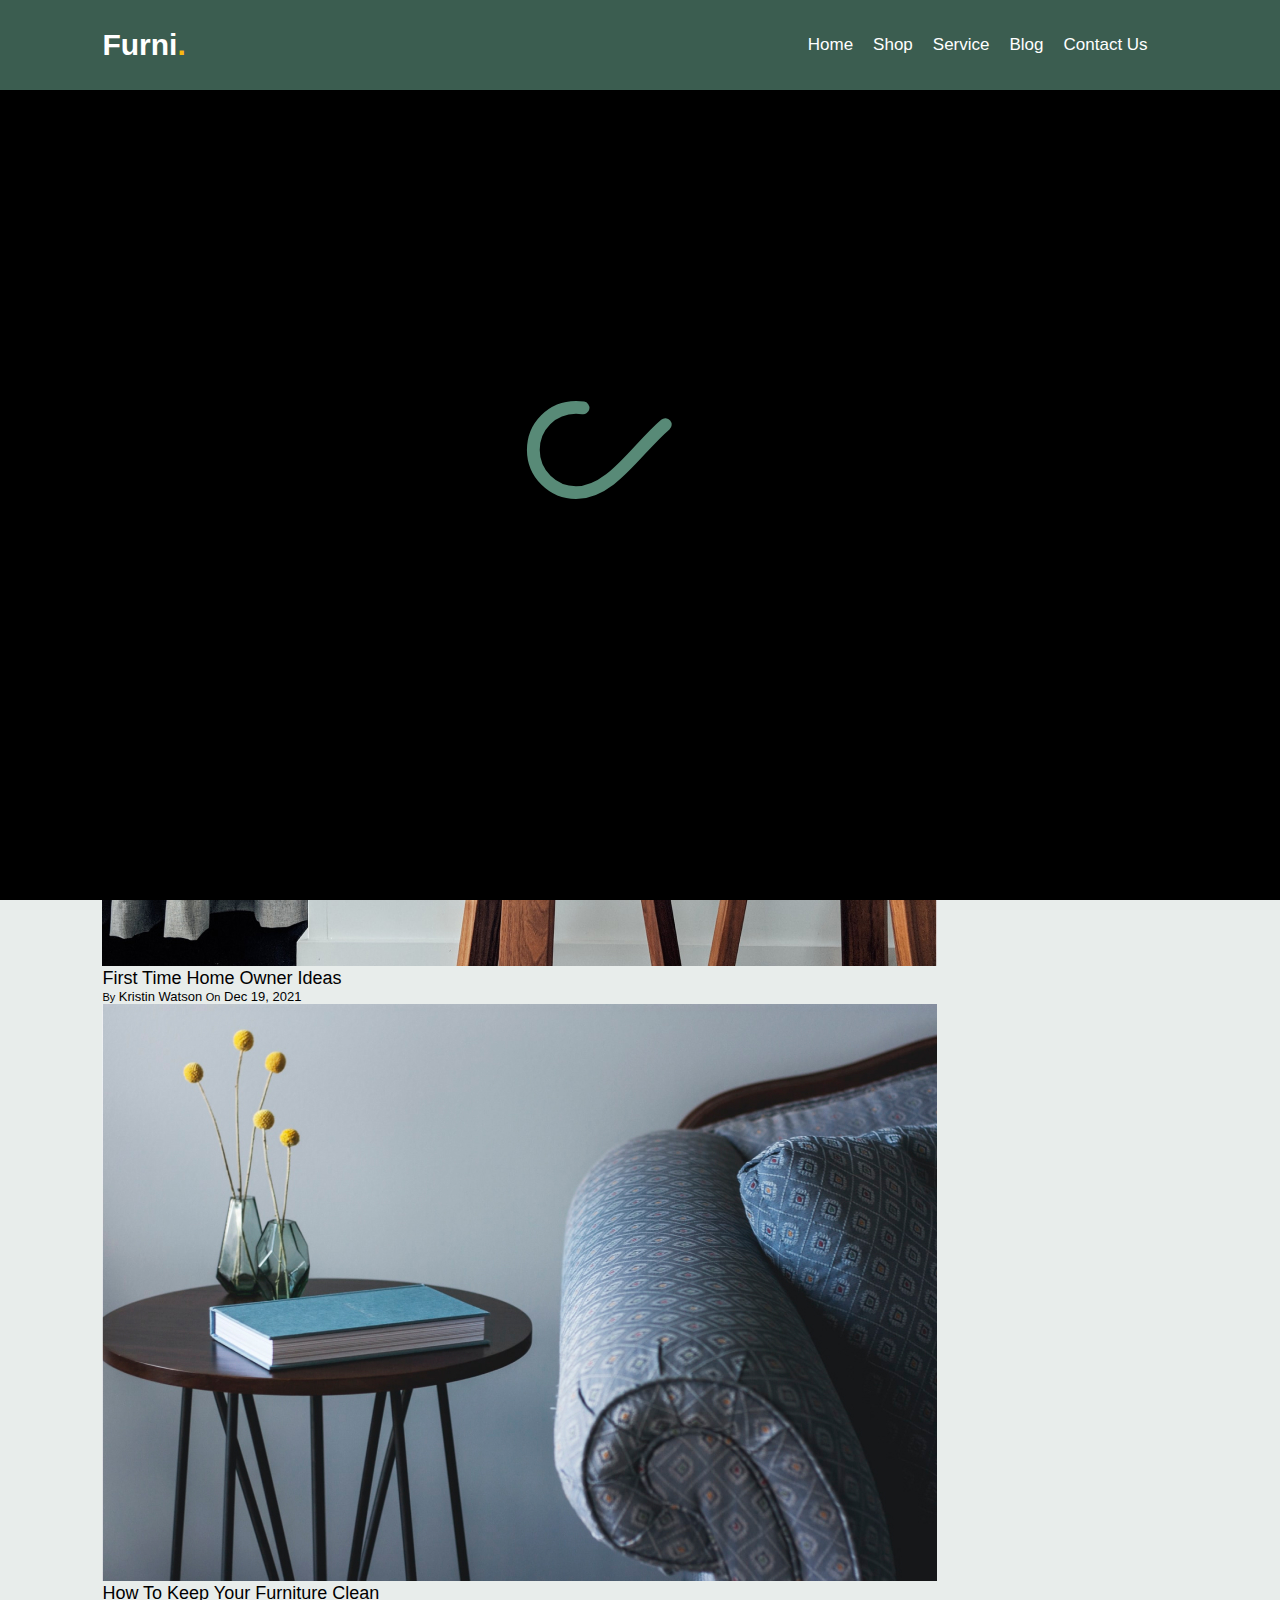
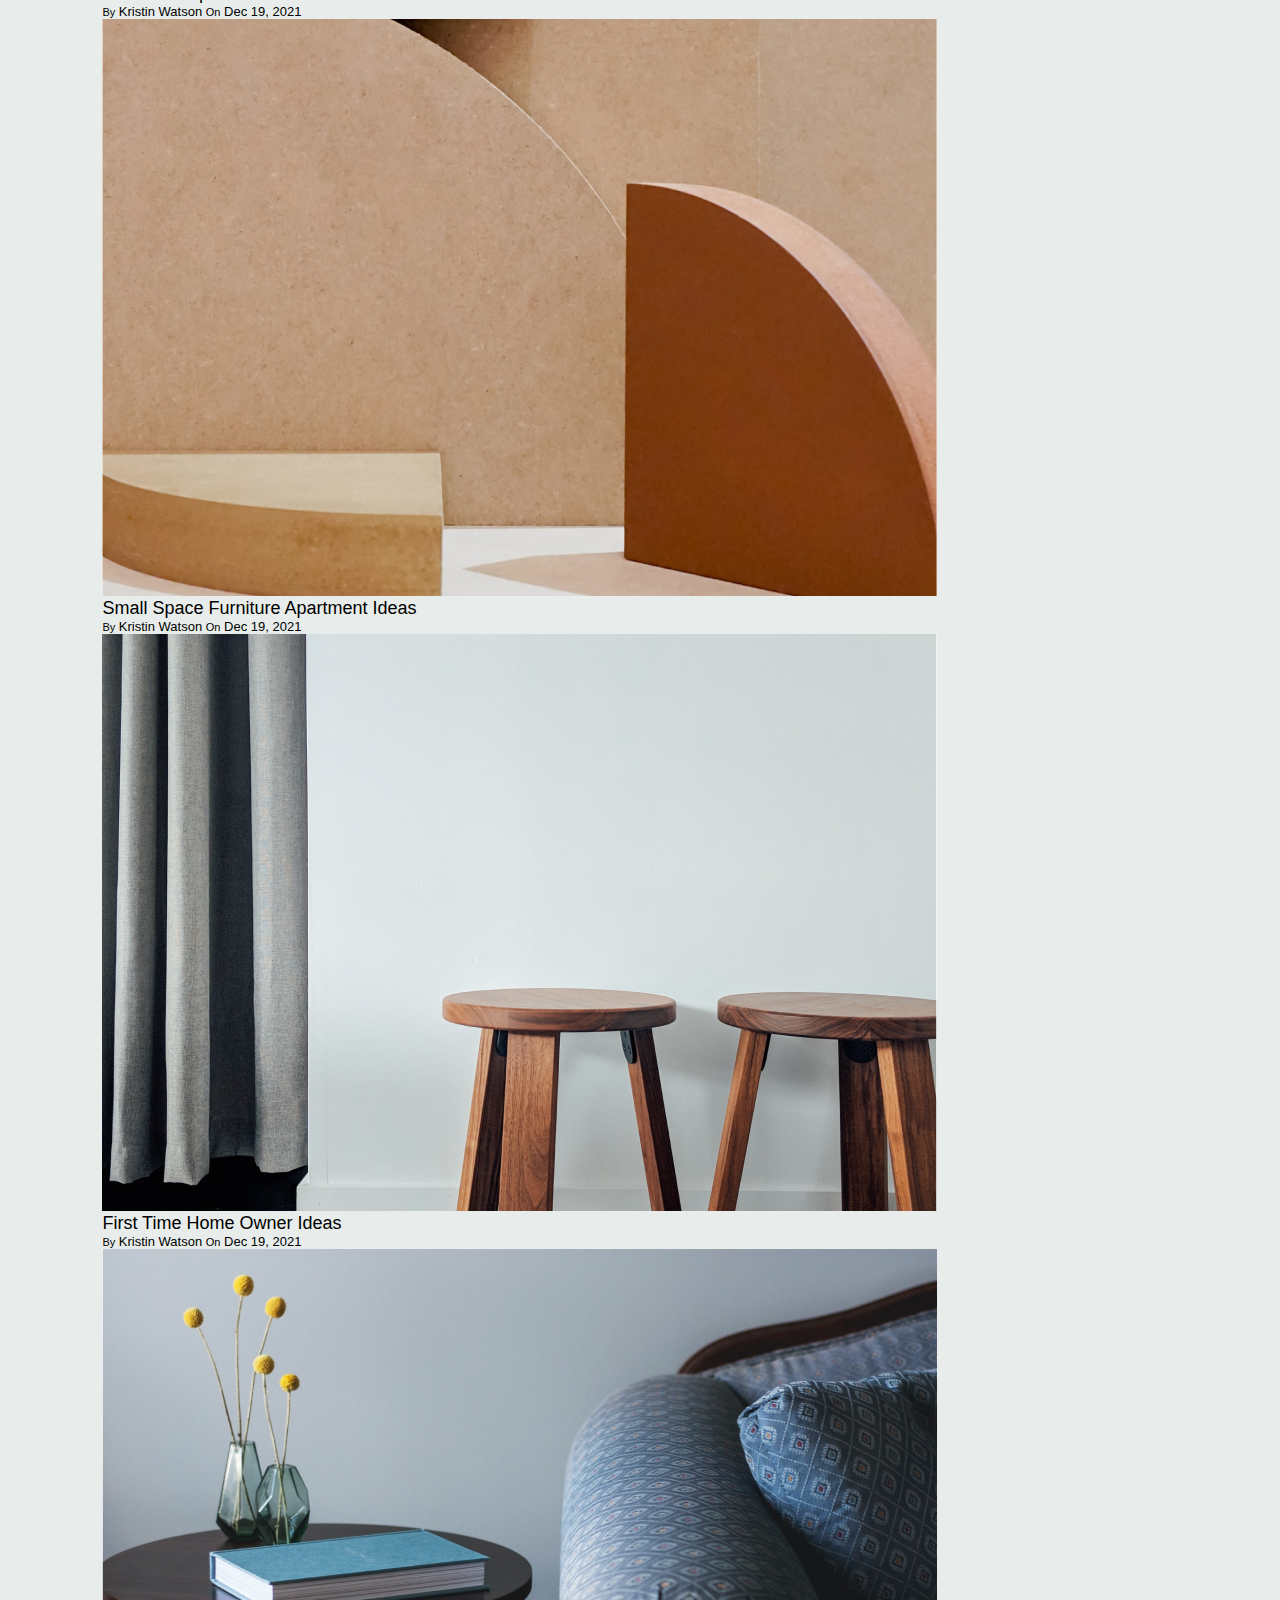
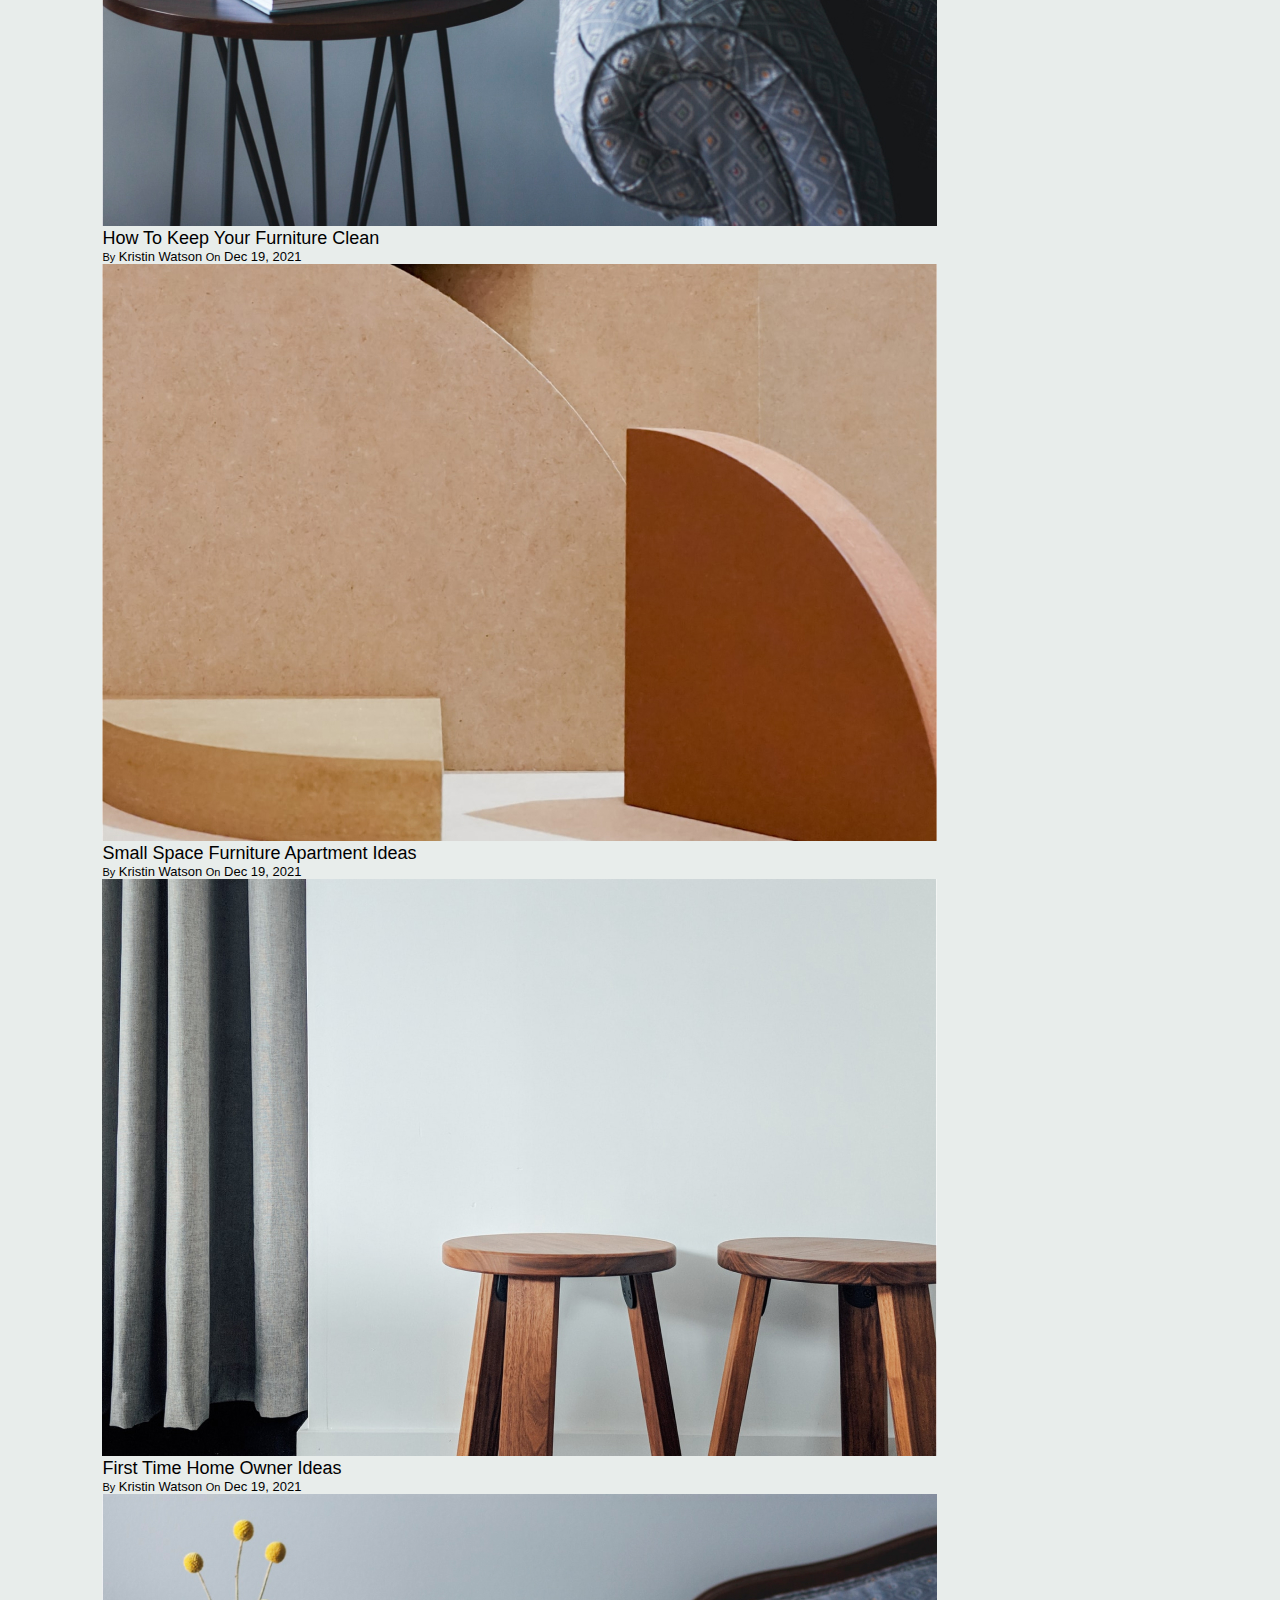
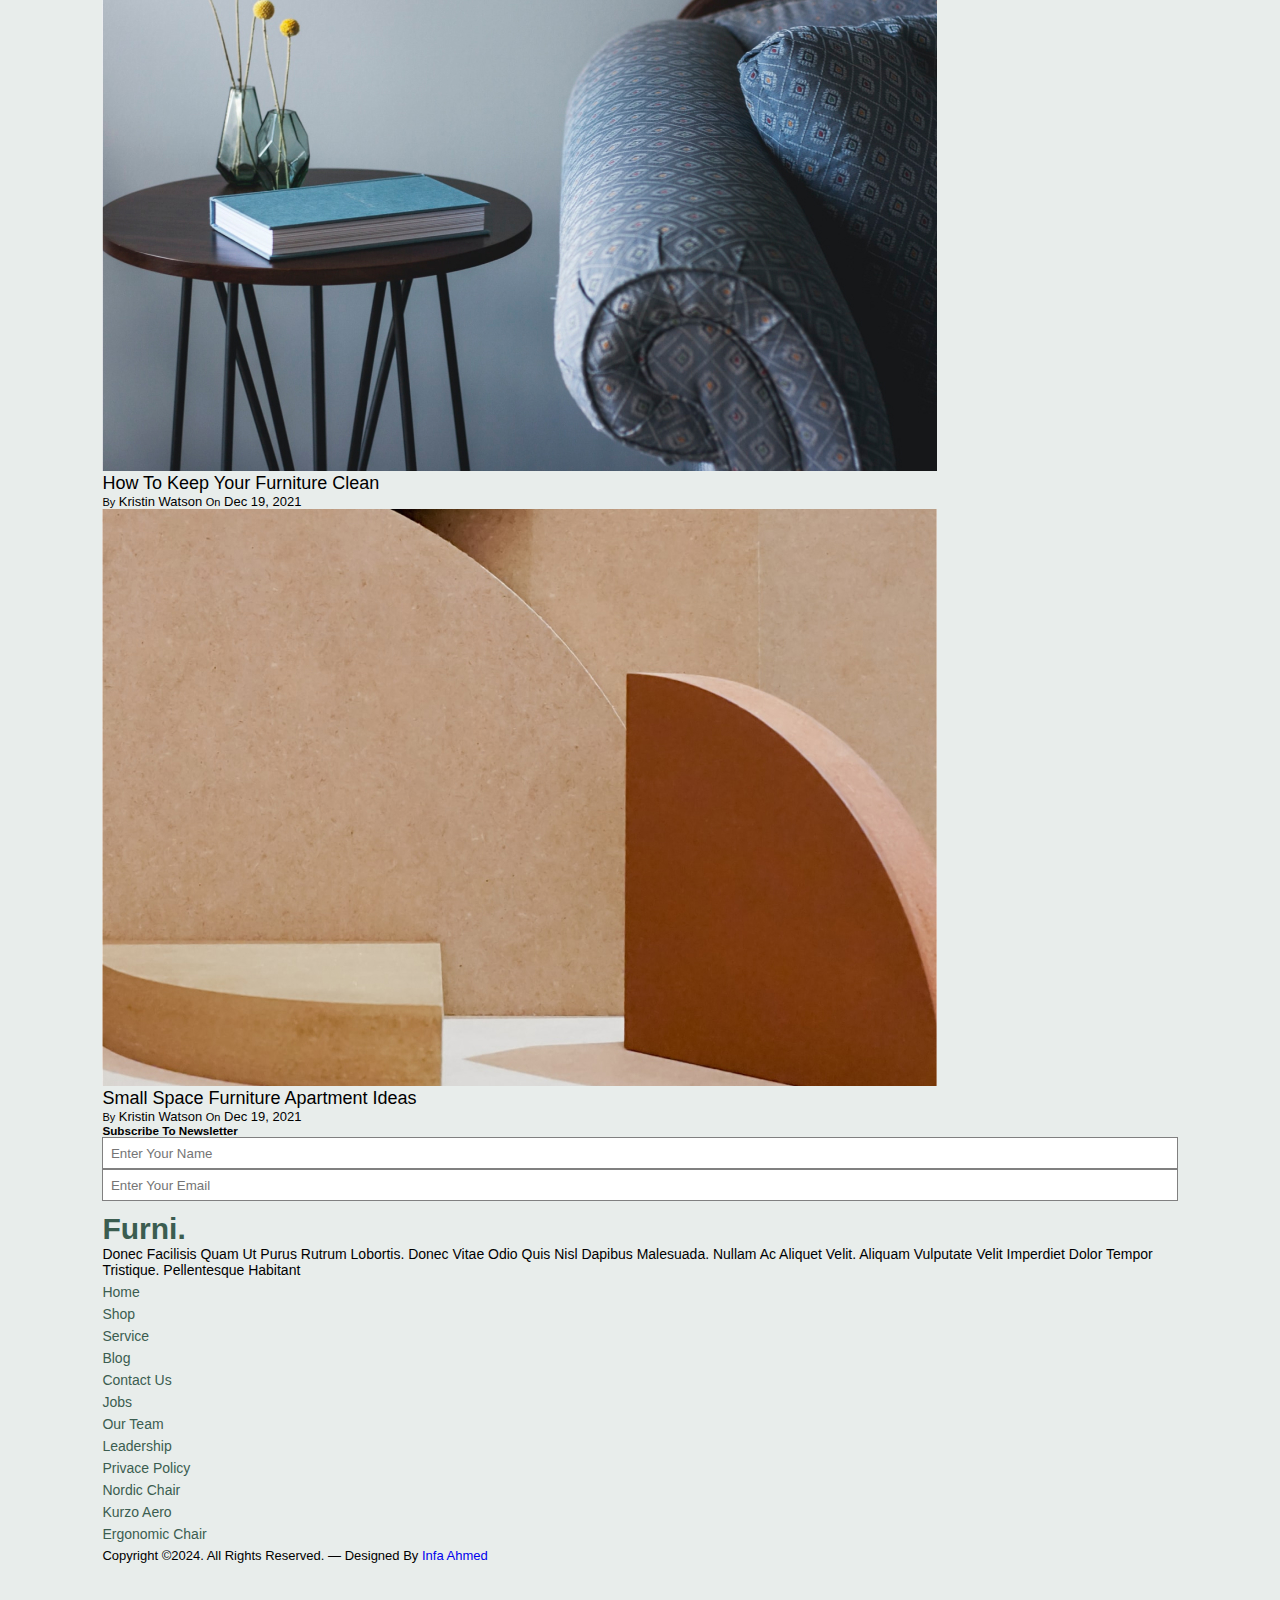
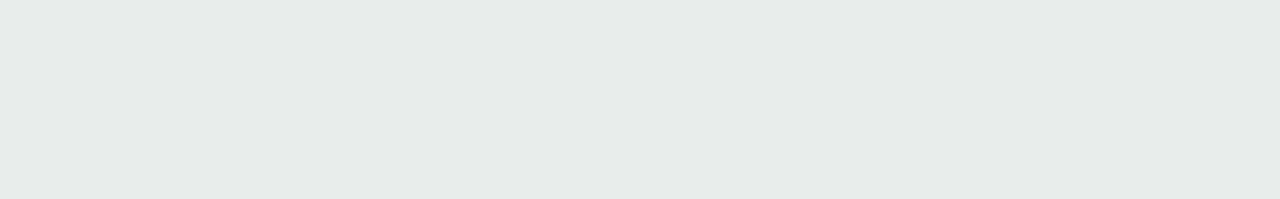
==== blog.html @ 38bd5a32 "basic_e-commerace_website" ====
<!DOCTYPE html>
<html lang="en">
    <head>
        <meta charset="UTF-8">
        <meta name="viewport" content="width=device-width, initial-scale=1.0">
        <title>Furniture World</title>
        <!-- favicon link -->
        <link rel="shortcut icon" href="img/favicon.png" type="image/x-icon">
        <!-- bootstrap css cdn   -->
        <link href="https://cdn.jsdelivr.net/npm/bootstrap@5.3.2/dist/css/bootstrap.min.css" rel="stylesheet" integrity="sha384-T3c6CoIi6uLrA9TneNEoa7RxnatzjcDSCmG1MXxSR1GAsXEV/Dwwykc2MPK8M2HN" crossorigin="anonymous">
        <!-- font-awesome cdn link -->
        <link rel="stylesheet" href="https://cdnjs.cloudflare.com/ajax/libs/font-awesome/6.5.1/css/all.min.css" integrity="sha512-DTOQO9RWCH3ppGqcWaEA1BIZOC6xxalwEsw9c2QQeAIftl+Vegovlnee1c9QX4TctnWMn13TZye+giMm8e2LwA==" crossorigin="anonymous" referrerpolicy="no-referrer" />
        <!-- swiper js css cdn link -->
        <link rel="stylesheet" href="https://cdn.jsdelivr.net/npm/swiper@11/swiper-bundle.min.css"/>
        <!-- custom css link -->
        <link rel="stylesheet" href="css/style.css">
    </head>
<body style="background-color: #e8edeb;">

        <!-- ######################## PRELOADER ######################### -->
        <div id="preloader"></div>
        <!-- ######################## PRELOADER ######################### -->

    <!-- ################################ HEADER_STARTS ################################## -->
    <header style="z-index: 9999;">
        <!-- logo -->
        <a href="#" class="logo">furni<span>.</span></a>

        <!-- nav list -->
        <nav class="navbar">
            <ul>
                <li><a href="index.html">home</a></li>
                <li><a href="shop.html">shop</a></li>
                <li><a href="service.html">service</a></li>
                <li><a href="blog.html">blog</a></li>
                <li class="me-md-5"><a href="contact.html">contact us</a></li>
                <li class="ms-md-5">
                    <a href="#login.html" class="me-4"><i class="fa-solid fa-user"></i></a>
                    <a href="#cart.html"><i class="fa-solid fa-cart-shopping"></i></a>
                </li>
            </ul>
        </nav>

        <!-- menu-icon -->
        <i class="fa-solid fa-bars menu"></i>
    </header>
    <!-- ################################## HEADER_ENDS ################################ -->
    
    <!-- ##################################### TITLE ################################### -->
    <section class="title">
        <h1 style="font-size: 4rem;" class="fw-bold text-light mt-5">blog</h1>
    </section>
    <!-- ##################################### TITLE ################################### -->

    <section id="page7">
        <div class="d-flex justify-content-between mt-5 mb-4 pt-5">
            <h1 style="font-size: 2.5rem;" class="fw-bold text-capitalize mt-5 pt-5">recent blog</h1>
            <!-- <a href="#" class="text-decoration-underline text-black pt-5 mt-5" style="font-size: 1.3rem;">view all post</a> -->
        </div>

        <div class="row mt-5 mb-5">
            <div class="col-sm-4 mt-5" type="button">
                <img src="img/post-1.jpg" alt="image not found" class="img-fluid rounded-4" >
                <p style="font-size: 1.8rem;" class="mt-4">First Time Home Owner Ideas</p>
                <p style="font-size: 1.3rem;"><span class="text-muted" style="font-size: 1.1rem;">by</span> Kristin Watson <span class="text-muted" style="font-size: 1.1rem;">on</span> Dec 19, 2021</p>
            </div>

            <div class="col-sm-4 mt-5" type="button">
                <img src="img/post-2.jpg" alt="image not found" class="img-fluid rounded-4" >
                <p style="font-size: 1.8rem;" class="mt-4">How To Keep Your Furniture Clean</p>
                <p style="font-size: 1.3rem;"><span class="text-muted" style="font-size: 1.1rem;">by</span> Kristin Watson <span class="text-muted" style="font-size: 1.1rem;">on</span> Dec 19, 2021</p>
            </div>

            <div class="col-sm-4 mt-5" type="button">
                <img src="img/post-3.jpg" alt="image not found" class="img-fluid rounded-4" >
                <p style="font-size: 1.8rem;" class="mt-4">Small Space Furniture Apartment Ideas</p>
                <p style="font-size: 1.3rem;"><span class="text-muted" style="font-size: 1.1rem;">by</span> Kristin Watson <span class="text-muted" style="font-size: 1.1rem;">on</span> Dec 19, 2021</p>
            </div>
            <div class="col-sm-4 mt-5" type="button">
                <img src="img/post-1.jpg" alt="image not found" class="img-fluid rounded-4" >
                <p style="font-size: 1.8rem;" class="mt-4">First Time Home Owner Ideas</p>
                <p style="font-size: 1.3rem;"><span class="text-muted" style="font-size: 1.1rem;">by</span> Kristin Watson <span class="text-muted" style="font-size: 1.1rem;">on</span> Dec 19, 2021</p>
            </div>

            <div class="col-sm-4 mt-5" type="button">
                <img src="img/post-2.jpg" alt="image not found" class="img-fluid rounded-4" >
                <p style="font-size: 1.8rem;" class="mt-4">How To Keep Your Furniture Clean</p>
                <p style="font-size: 1.3rem;"><span class="text-muted" style="font-size: 1.1rem;">by</span> Kristin Watson <span class="text-muted" style="font-size: 1.1rem;">on</span> Dec 19, 2021</p>
            </div>

            <div class="col-sm-4 mt-5" type="button">
                <img src="img/post-3.jpg" alt="image not found" class="img-fluid rounded-4" >
                <p style="font-size: 1.8rem;" class="mt-4">Small Space Furniture Apartment Ideas</p>
                <p style="font-size: 1.3rem;"><span class="text-muted" style="font-size: 1.1rem;">by</span> Kristin Watson <span class="text-muted" style="font-size: 1.1rem;">on</span> Dec 19, 2021</p>
            </div>

            <div class="col-sm-4 mt-5" type="button">
                <img src="img/post-1.jpg" alt="image not found" class="img-fluid rounded-4" >
                <p style="font-size: 1.8rem;" class="mt-4">First Time Home Owner Ideas</p>
                <p style="font-size: 1.3rem;"><span class="text-muted" style="font-size: 1.1rem;">by</span> Kristin Watson <span class="text-muted" style="font-size: 1.1rem;">on</span> Dec 19, 2021</p>
            </div>

            <div class="col-sm-4 mt-5" type="button">
                <img src="img/post-2.jpg" alt="image not found" class="img-fluid rounded-4" >
                <p style="font-size: 1.8rem;" class="mt-4">How To Keep Your Furniture Clean</p>
                <p style="font-size: 1.3rem;"><span class="text-muted" style="font-size: 1.1rem;">by</span> Kristin Watson <span class="text-muted" style="font-size: 1.1rem;">on</span> Dec 19, 2021</p>
            </div>

            <div class="col-sm-4 mt-5" type="button">
                <img src="img/post-3.jpg" alt="image not found" class="img-fluid rounded-4" >
                <p style="font-size: 1.8rem;" class="mt-4">Small Space Furniture Apartment Ideas</p>
                <p style="font-size: 1.3rem;"><span class="text-muted" style="font-size: 1.1rem;">by</span> Kristin Watson <span class="text-muted" style="font-size: 1.1rem;">on</span> Dec 19, 2021</p>
            </div>
        </div>
    </section>


    <!-- ####################################### FOOTER_STARTS ##################################### -->
    <footer class="bg-dark-subtle">
        <div class="footer-top mt-5 mb-5 pt-5">
            <div>
                <div class="d-flex">
                    <i class="fa-solid fa-envelope fs-3 text-muted" style="margin-top: .1rem;"></i>
                    <span class="ms-2 text-muted"><h3>Subscribe to Newsletter</h3></span>
                </div>

                <div class="inputs mt-2">
                    <div class="row">
                        <div class="col-sm-3">
                            <input type="text" placeholder="enter your name" style="border: 1px solid gray; width: 100%; padding: .75rem;" class="rounded-3 mt-3">
                        </div>
                        <div class="col-sm-3">
                            <input type="text" placeholder="enter your email" style="border: 1px solid gray; width: 100%; padding: .75rem;" class="rounded-3 mt-3">
                        </div>
                        <div class="col-sm-1">
                            <button class="btn btn-success py-2 px-4 mt-3">
                                <i class="fa-solid fa-paper-plane fs-3"></i>
                            </button>
                        </div>
                    </div>
                </div>
            </div>
        </div>

        <div class="footer-mid mt-5">
            <div class="row">
                <div class="col-md-4 mt-4">
                    <a href="index.html">
                        <h1 style="color: #3B5D50; font-size: 3rem;">furni.</h1>
                    </a>
                    <p class="text-muted" style="font-size: 1.4rem;">Donec facilisis quam ut purus rutrum lobortis. Donec vitae odio quis nisl dapibus malesuada. Nullam ac aliquet velit. Aliquam vulputate velit imperdiet dolor tempor tristique. Pellentesque habitant</p>
                </div>

                <div class="col-md-8 mt-5 pb-5">
                    <div class="row">
                        <div class="col-md-4 col-sm-4 col-6 mt-4">
                            <ul>
                                <li><a href="#">home</a></li>
                                <li><a href="#">shop</a></li>
                                <li><a href="#">service</a></li>
                                <li><a href="#">blog</a></li>
                                <li><a href="#">contact us</a></li>
                            </ul>
                        </div>
                        <div class="col-md-4 col-sm-4 col-6 mt-4">
                            <ul>
                                <li><a href="#">jobs</a></li>
                                <li><a href="#">our team</a></li>
                                <li><a href="#">leadership</a></li>
                                <li><a href="#">privace policy</a></li>
                            </ul>
                        </div>
                        <div class="col-md-4 col-sm-4 col-6 mt-4">
                            <ul>
                                <li><a href="#">nordic chair</a></li>
                                <li><a href="#">kurzo aero</a></li>
                                <li><a href="#">ergonomic chair</a></li>
                            </ul>
                        </div>
                    </div>
                </div>
                <hr>
            </div>
        </div>

        <div class="footer-bottom">
            <div class="row">
                <div class="col-12">
                    <p class="text-muted text-center mt-4" style="font-size: 1.3rem;">Copyright ©2024. All Rights Reserved. — Designed by <a href="#" class="fw-bold">Infa Ahmed</a></p>
                </div>
            </div>
        </div>
    </footer>
    <!-- ####################################### FOOTER_ENDS ##################################### -->



    <!-- bootstrap js cdn link -->
    <script src="https://cdn.jsdelivr.net/npm/bootstrap@5.3.2/dist/js/bootstrap.bundle.min.js" integrity="sha384-C6RzsynM9kWDrMNeT87bh95OGNyZPhcTNXj1NW7RuBCsyN/o0jlpcV8Qyq46cDfL" crossorigin="anonymous"></script>
    <!-- jquery js cdn link -->
    <script src="https://code.jquery.com/jquery-3.7.1.min.js" integrity="sha256-/JqT3SQfawRcv/BIHPThkBvs0OEvtFFmqPF/lYI/Cxo=" crossorigin="anonymous"></script>
    <!-- swiper js cdn link -->
    <script src="https://cdn.jsdelivr.net/npm/swiper@11/swiper-bundle.min.js"></script>
    <!-- custom js cdn link -->
    <script src="js/main.js"></script>
</body>
</html>
---- css/style.css ----
*{
    margin: 0;
    padding: 0;
    outline: none;
    border: none;
    box-sizing: border-box;
    text-decoration: none !important;
    text-transform: capitalize;
    font-family: Arial, Helvetica, sans-serif;
    transition: all 0.3s ease;
}

html{
    font-size: 62.5%;
}

/* ######################## PRELOADER ############################# */
#preloader{
    width: 100%;
    height: 100vh;
    position: fixed;
    z-index: 99;
    background-color: #000;
    background-image: url(../img/infinite-spinner\ \(1\).svg);
    background-repeat: no-repeat;
    background-position: center center;
    background-size: 20%;
}
/* ######################## PRELOADER ############################# */





/* ####################### HEADER_START ####################### */
header{
    width: 100%;
    height: 10vh;
    background-color: #3B5D50;
    padding: 0 8%;
    display: flex;
    justify-content: space-between;
    align-items: center;
    position: fixed;
    top: 0;
}

header .logo{
    font-size: 3rem !important;
    color: #fff;
    font-family: 'Gill Sans', 'Gill Sans MT', Calibri, 'Trebuchet MS', sans-serif;
    font-weight: 700;
}

header .logo span{
    color: #F8B810;
}

header .navbar ul{
    display: flex;
    justify-content: center;
    list-style: none;
    margin: 0;
    padding: 0;
}

header .navbar ul li{
    margin: 0 1rem;
}

header .navbar ul li a{
    font-size: 1.7rem;
    color: #fff;
}

header .navbar ul li a:hover{
    color: #F8B810;
}

header .menu{
    font-size: 2.5rem;
    color: #fff;
    display: none;
    cursor: pointer;
}

header .menu:hover{
    color: #F8B810;
}
/* ####################### HEADER_ENDS ####################### */



/* ###################### HOME STARTS #################### */
#home{
    width: 100%;
    min-height: 100vh;
    background-color: #3B5D50;
    padding: 0 8%;
}

#home h1{
    font-size: 4.5rem;
    font-weight: 700;
    color: #fff;
    margin-bottom: 2rem;
}

#home p{
    font-size: 1.3rem;
    /* width: 90%; */
    color: rgb(181, 181, 181);
}

#home .btn-explore{
    border: 1.2px solid gray !important;
    font-size: 1.3rem;
    color: #fff;
}

#home .btn-explore:hover{
    border: 1.2px solid #fff !important;
}

/* PAGE 2 STARTS */

#page2{
    padding: 0 8%;
    min-height: 100vh;
}

#page2 .hover{
    transition: all 0.3s ease;
}

#page2 .hover:hover{
    background-color: #3B5D50;
    border-radius: 1rem;
    /* color: #fff; */
}

#page2 .hover:hover h3{
    color: #fff;
}

#page2 .hover:hover p{
    color: #fff;
}

/* PAGE 2 ENDS */

/* PAGE 3 STARTS */
#page3{
    width: 100%;
    min-height: 100vh;
    padding: 0 8%;
}
/* PAGE 3 ENDS */

#page4{
    padding: 0 8%;
    width: 100%;
    min-height: 100vh;
}

#page5{
    padding: 0 8%;
    width: 100%;
    min-height: 32vh;
}

#page6{
    padding: 0 8%;
    width: 100%;
    min-height: 90vh;
}

/* .swiper {
    width: 100%;
    height: 100%;
} */

.swiper-slide {
    text-align: center;
    font-size: 1.4rem;
    background: #e8edeb;
    display: flex;
    flex-direction: column;
    justify-content: center;
    align-items: center;
    padding: 0 15%;
}


#page7{
    width: 100%;
    min-height: 100vh;
    padding: 0 8%;
}

#page7 img:hover{
    opacity: .8;
}

footer{
    padding: 0 8%;
    min-height: 75vh;
}

footer ul {
    margin-top: .6rem;
}

footer ul li {
    list-style-type: none;
    margin: .6rem 0;
}

footer ul li a{
    text-decoration: none;
    color: #3B5D50;
    font-size: 1.4rem;
}

footer ul li a:hover{
    color: #878787;
}
/* ###################### HOME ENDS #################### */


/* ############################ SHOP.HTML CSS CODES STARTS ############################# */
.title{
    width: 100%;
    min-height: 40vh;
    background-color: #3B5D50;
    padding: 0 8%;
    display: flex;
    justify-content: start;
    align-items: center;
}

#shop_product{
    width: 100%;
    min-height: 100vh;
    padding: 0 8%;
}

#shop_product .hover:hover{
    background-color: #3B5D50;
    border-radius: 1rem;
    /* color: #fff; */
}

#shop_product .hover:hover h3{
    color: #fff;
}

#shop_product .hover:hover p{
    color: #fff;
}
/* ############################ SHOP.HTML CSS CODES ENDS ############################# */



/* ############################ SERVICE.HTML CSS CODES ENDS ############################# */
#services{
    width: 100%;
    min-height: 80vh;
    padding: 0 8%;
}
/* ############################ SERVICE.HTML CSS CODES ENDS ############################# */


/* ############################ CONTACT.HTML CSS CODES STARTS ############################# */
#contact_us{
    width: 100%;
    min-height: 92vh;
    padding: 0 20%;
}
/* ############################ CONTACT.HTML CSS CODES ENDS ############################# */
















/* ############################## MEDIA QUERIES ######################### */
@media (max-width: 768px) {
    html{
        font-size: 55%;
    }

    header .menu{
        display: block;
    }

    header .navbar{
        position: fixed;
        top: 10vh;
        left: -120%;
        width: 100%;
        background-color: #F8B810;
        z-index: 999;
    }

    header .navbar ul{
        padding-left: 8%;
        flex-direction: column;
        padding-bottom: .8rem;
    }

    header .navbar ul li{
        margin: .5rem 0;
    }

    header .navbar ul li a{
        color: #fff;
    }

    header .navbar ul li a:hover{
        color: #3B5D50;
    }

    .fa-times{
        transform: rotate(-180deg);
        transition: all 0.5s ease;
    }

    header .nav-toggle{
        left: 0;
        transition: all .5s ease;
    }

    #contact_us{
        padding: 0 8%;
    }
}
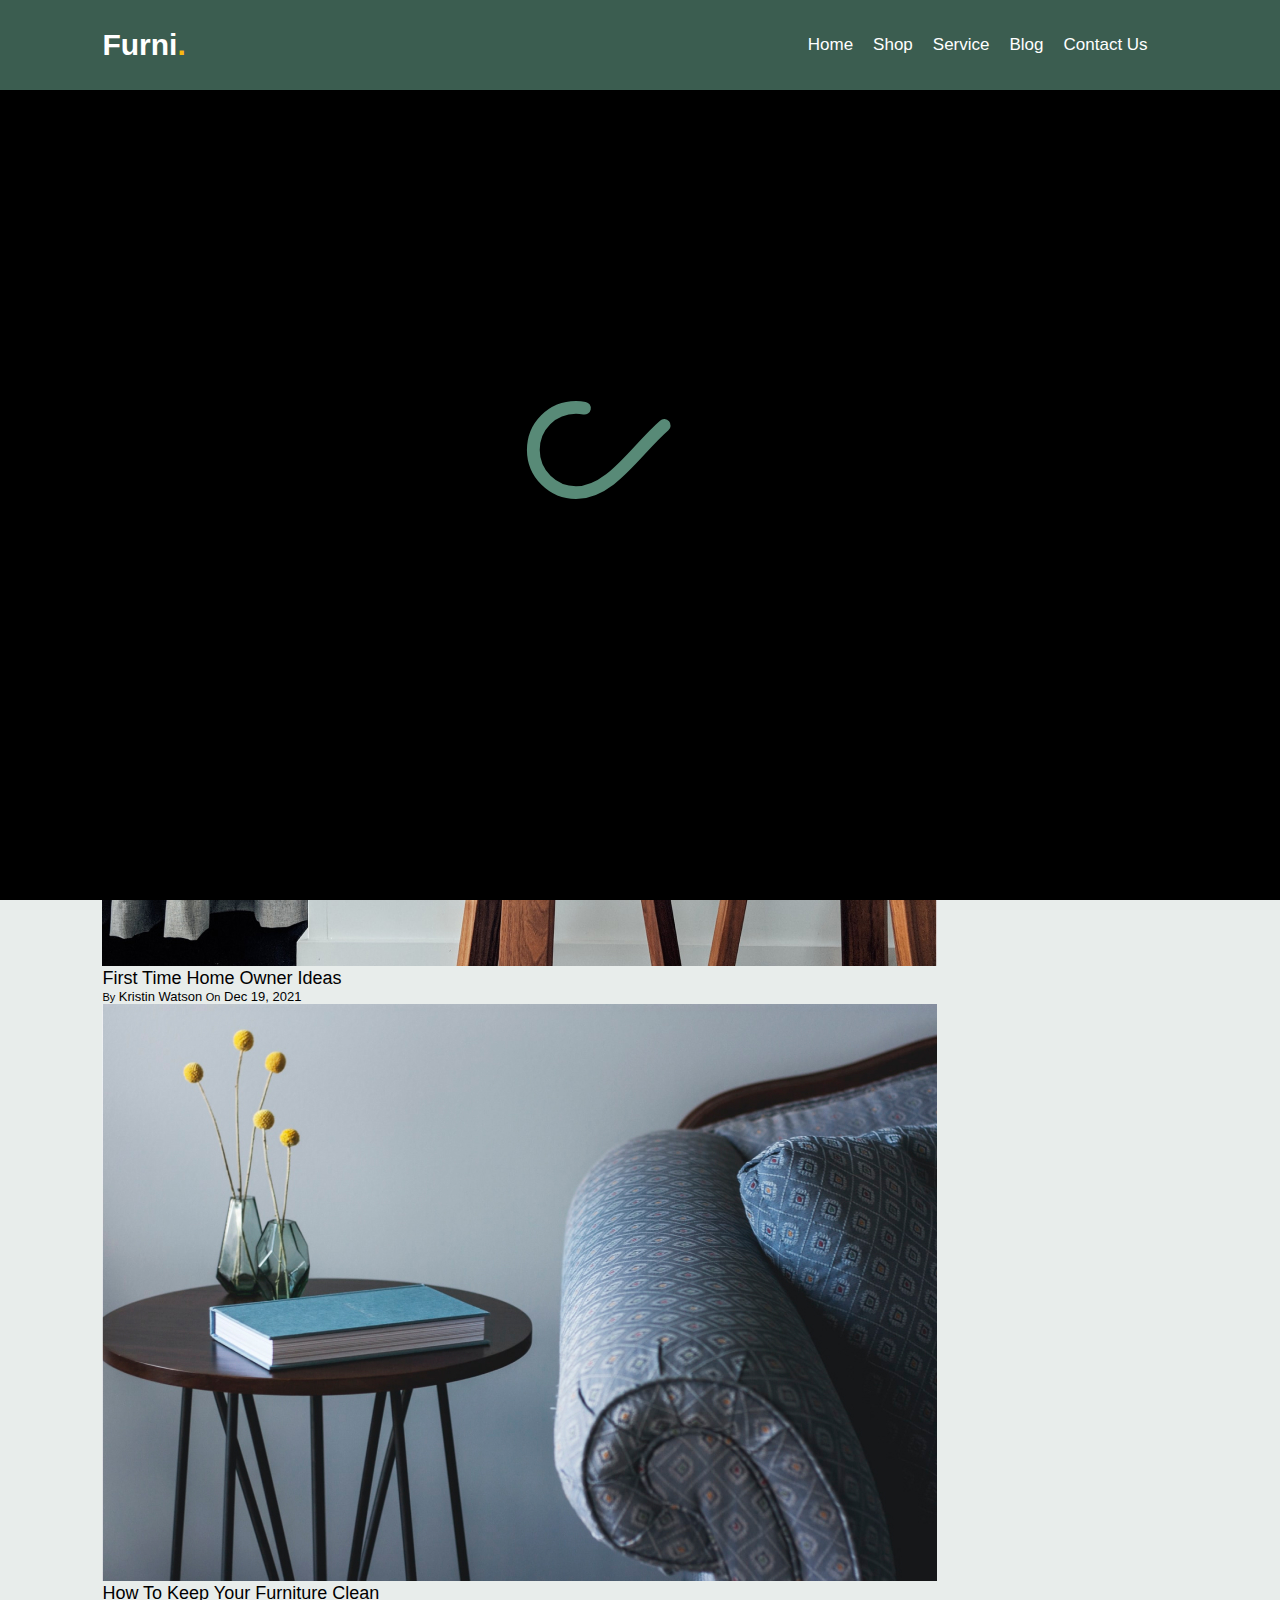
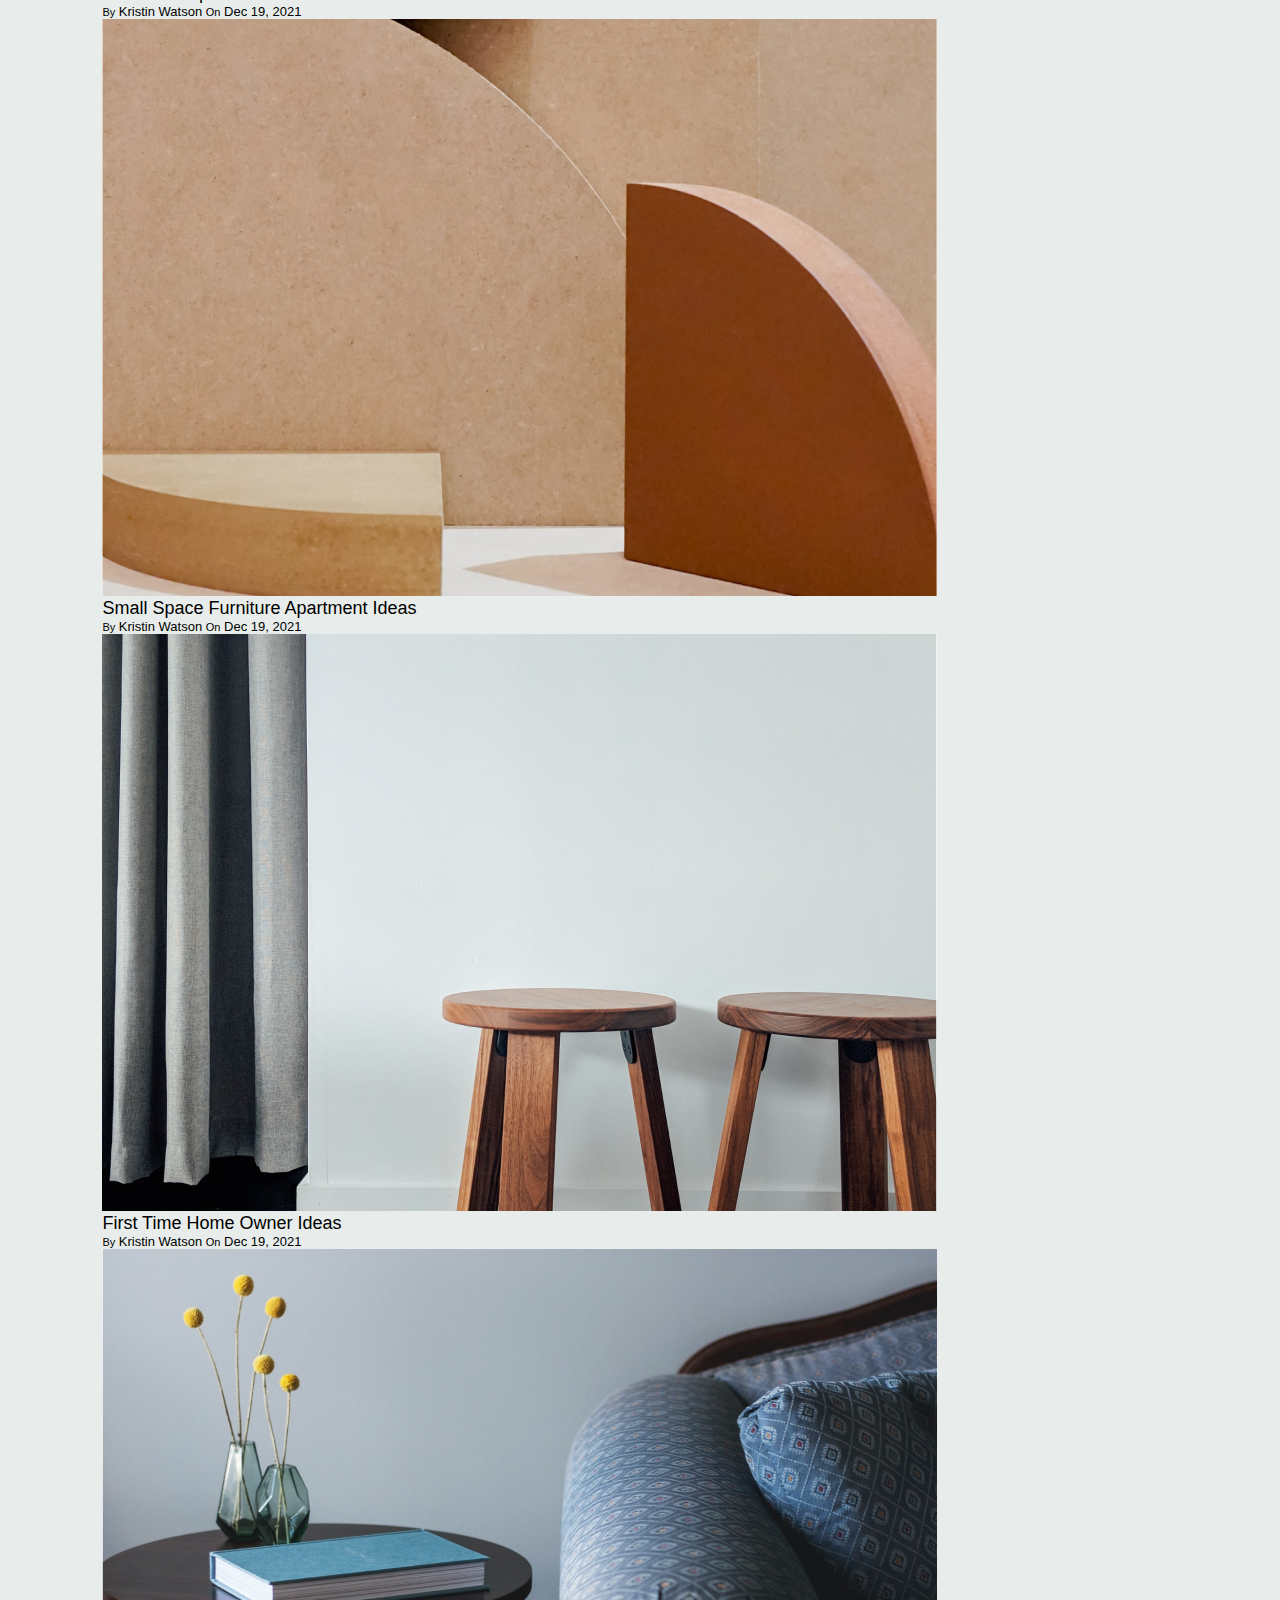
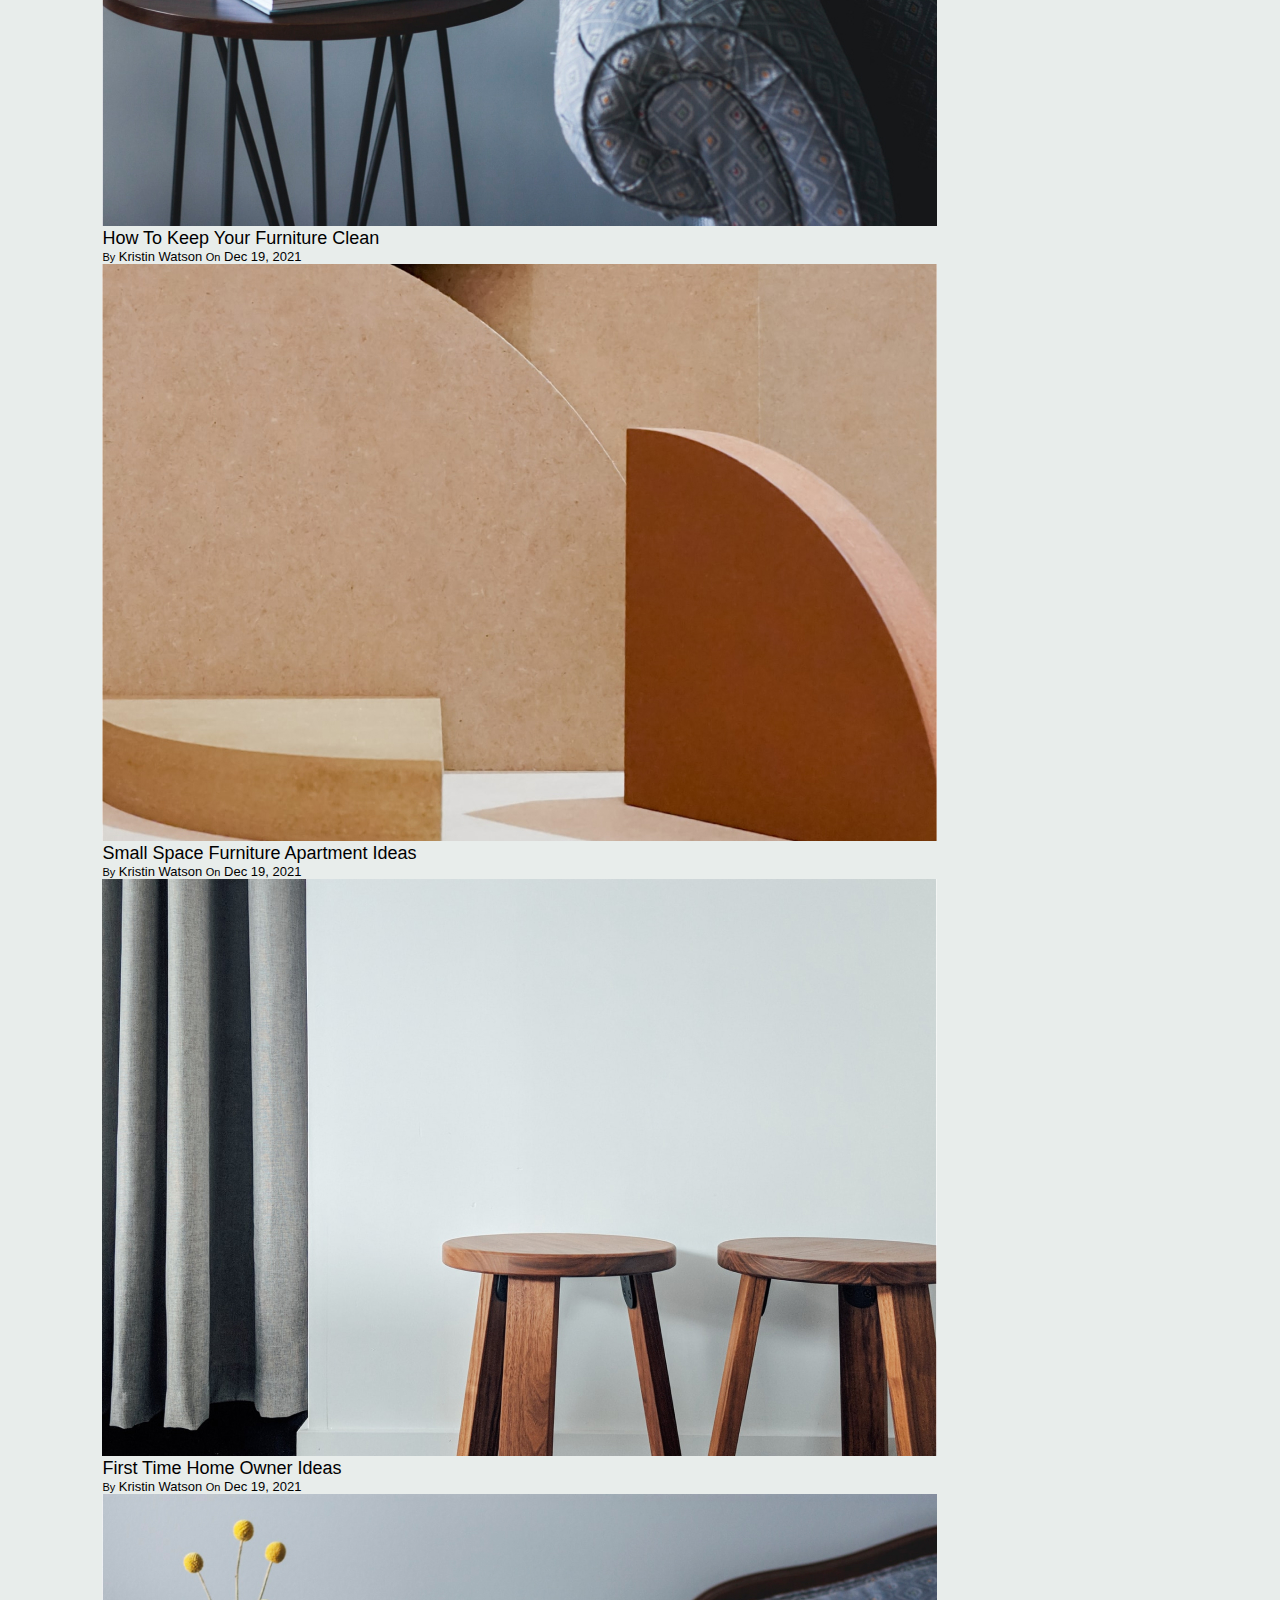
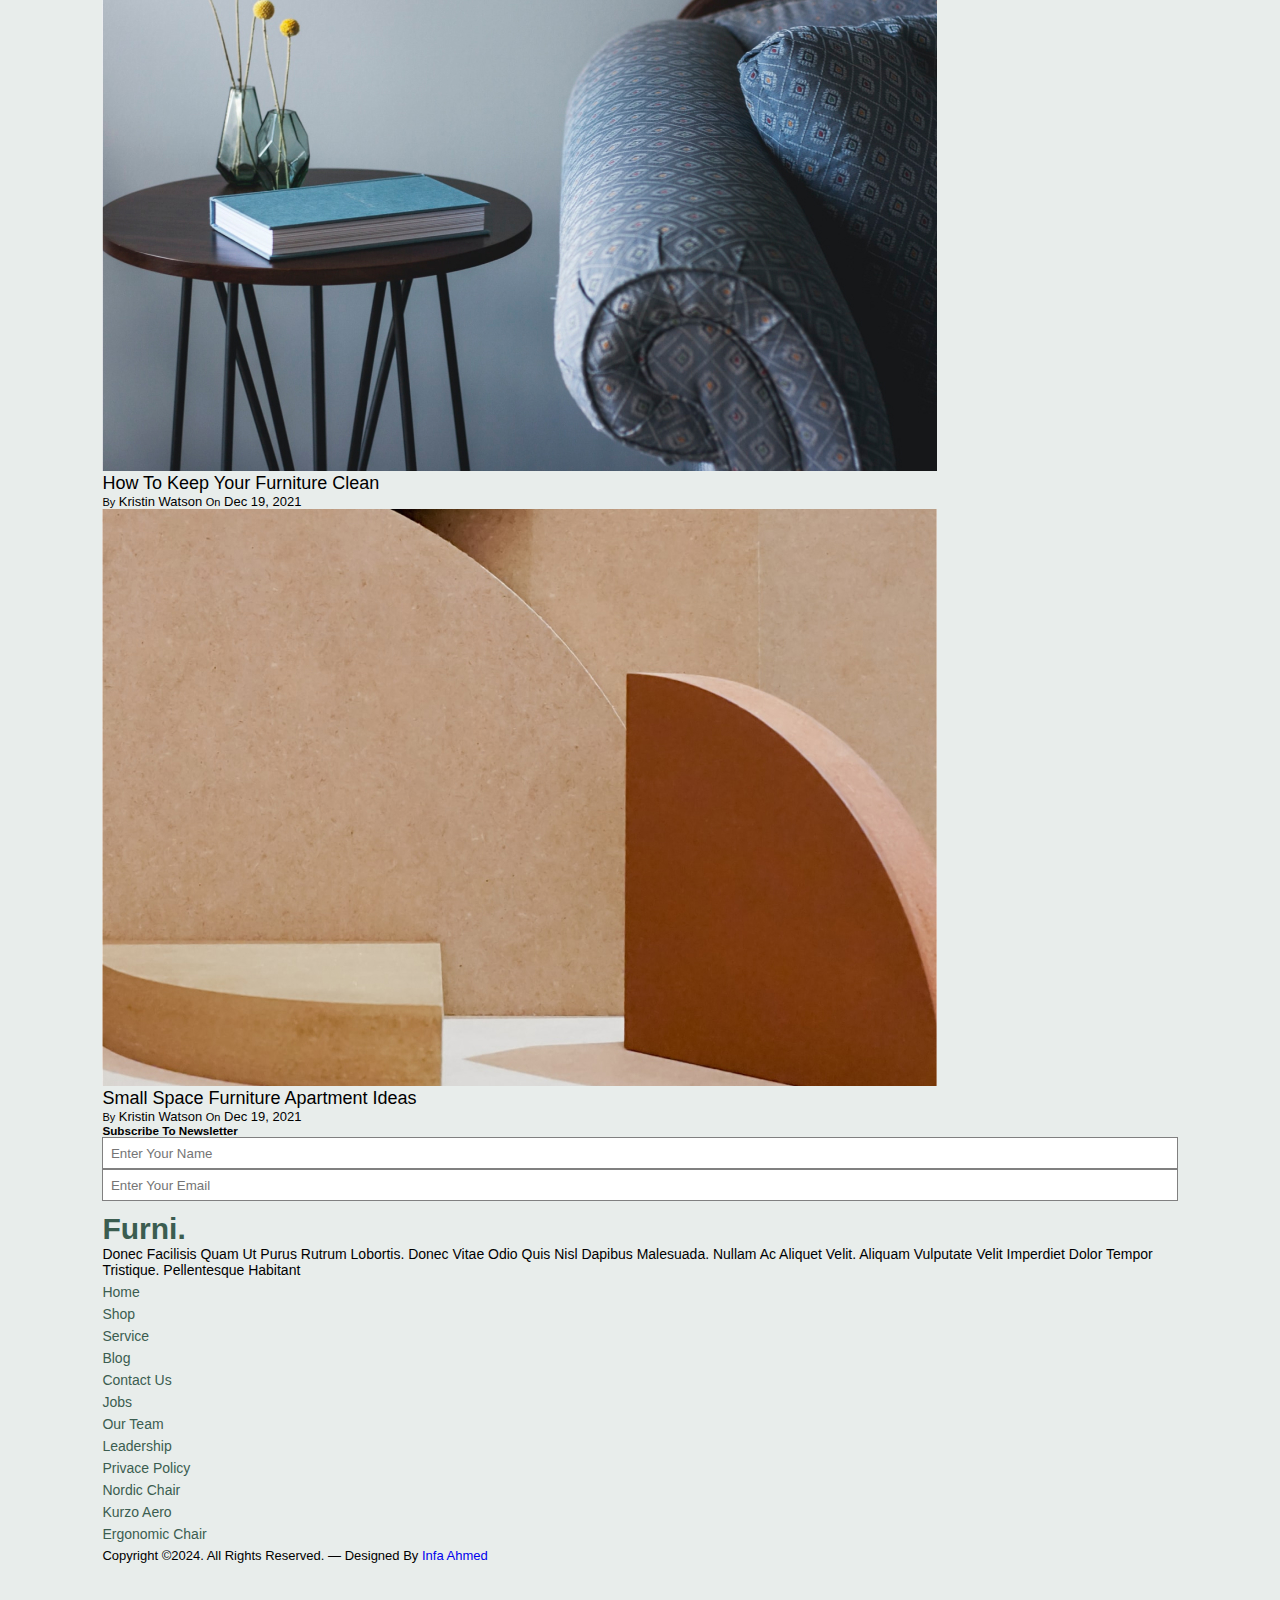
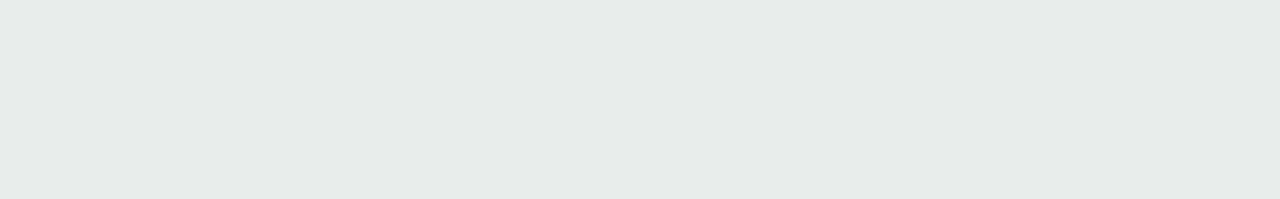
==== commit a96f9b66: "some changes in all html files" ====
--- a/blog.html
+++ b/blog.html
@@ -24,7 +24,7 @@
     <!-- ################################ HEADER_STARTS ################################## -->
     <header style="z-index: 9999;">
         <!-- logo -->
-        <a href="#" class="logo">furni<span>.</span></a>
+        <a href="index.html" class="logo">furni<span>.</span></a>
 
         <!-- nav list -->
         <nav class="navbar">
@@ -155,11 +155,11 @@
                     <div class="row">
                         <div class="col-md-4 col-sm-4 col-6 mt-4">
                             <ul>
-                                <li><a href="#">home</a></li>
-                                <li><a href="#">shop</a></li>
-                                <li><a href="#">service</a></li>
-                                <li><a href="#">blog</a></li>
-                                <li><a href="#">contact us</a></li>
+                                <li><a href="index.html">home</a></li>
+                                <li><a href="shop.html">shop</a></li>
+                                <li><a href="service.html">service</a></li>
+                                <li><a href="blog.html">blog</a></li>
+                                <li><a href="contact.html">contact us</a></li>
                             </ul>
                         </div>
                         <div class="col-md-4 col-sm-4 col-6 mt-4">
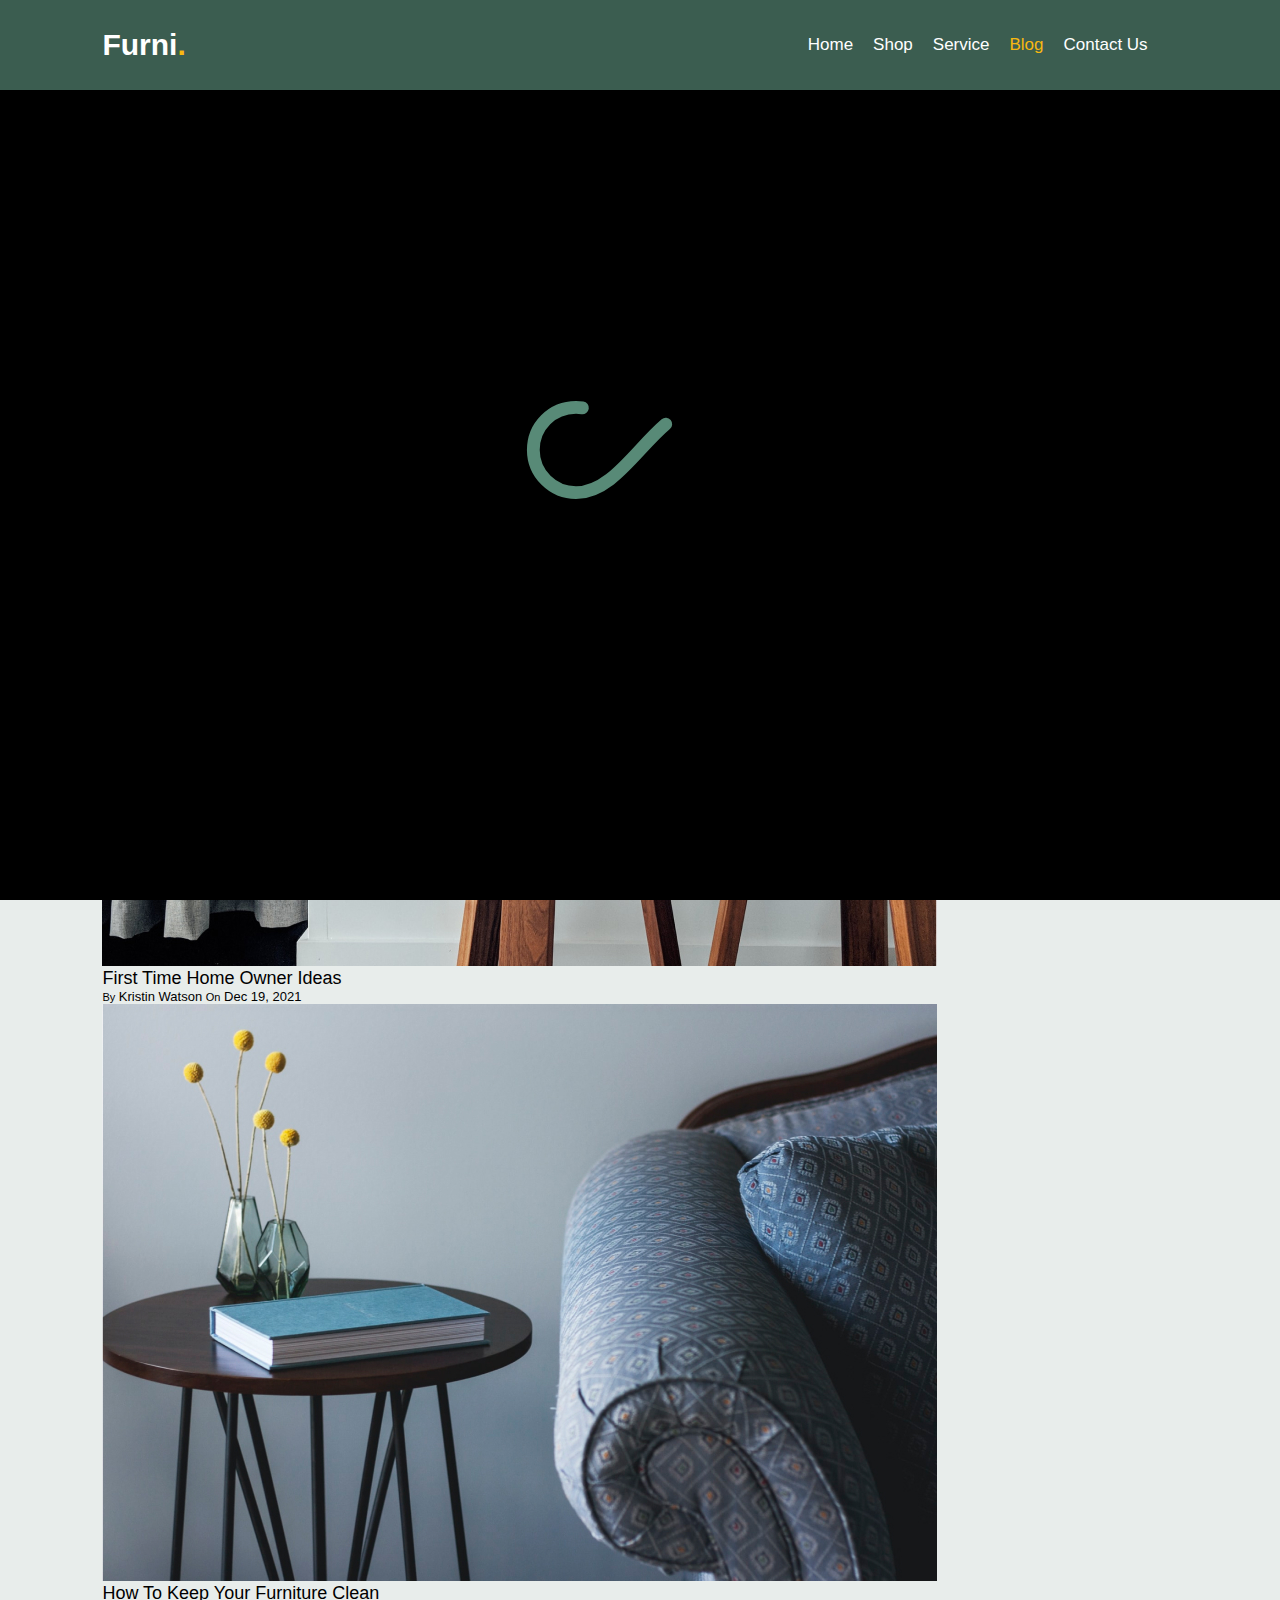
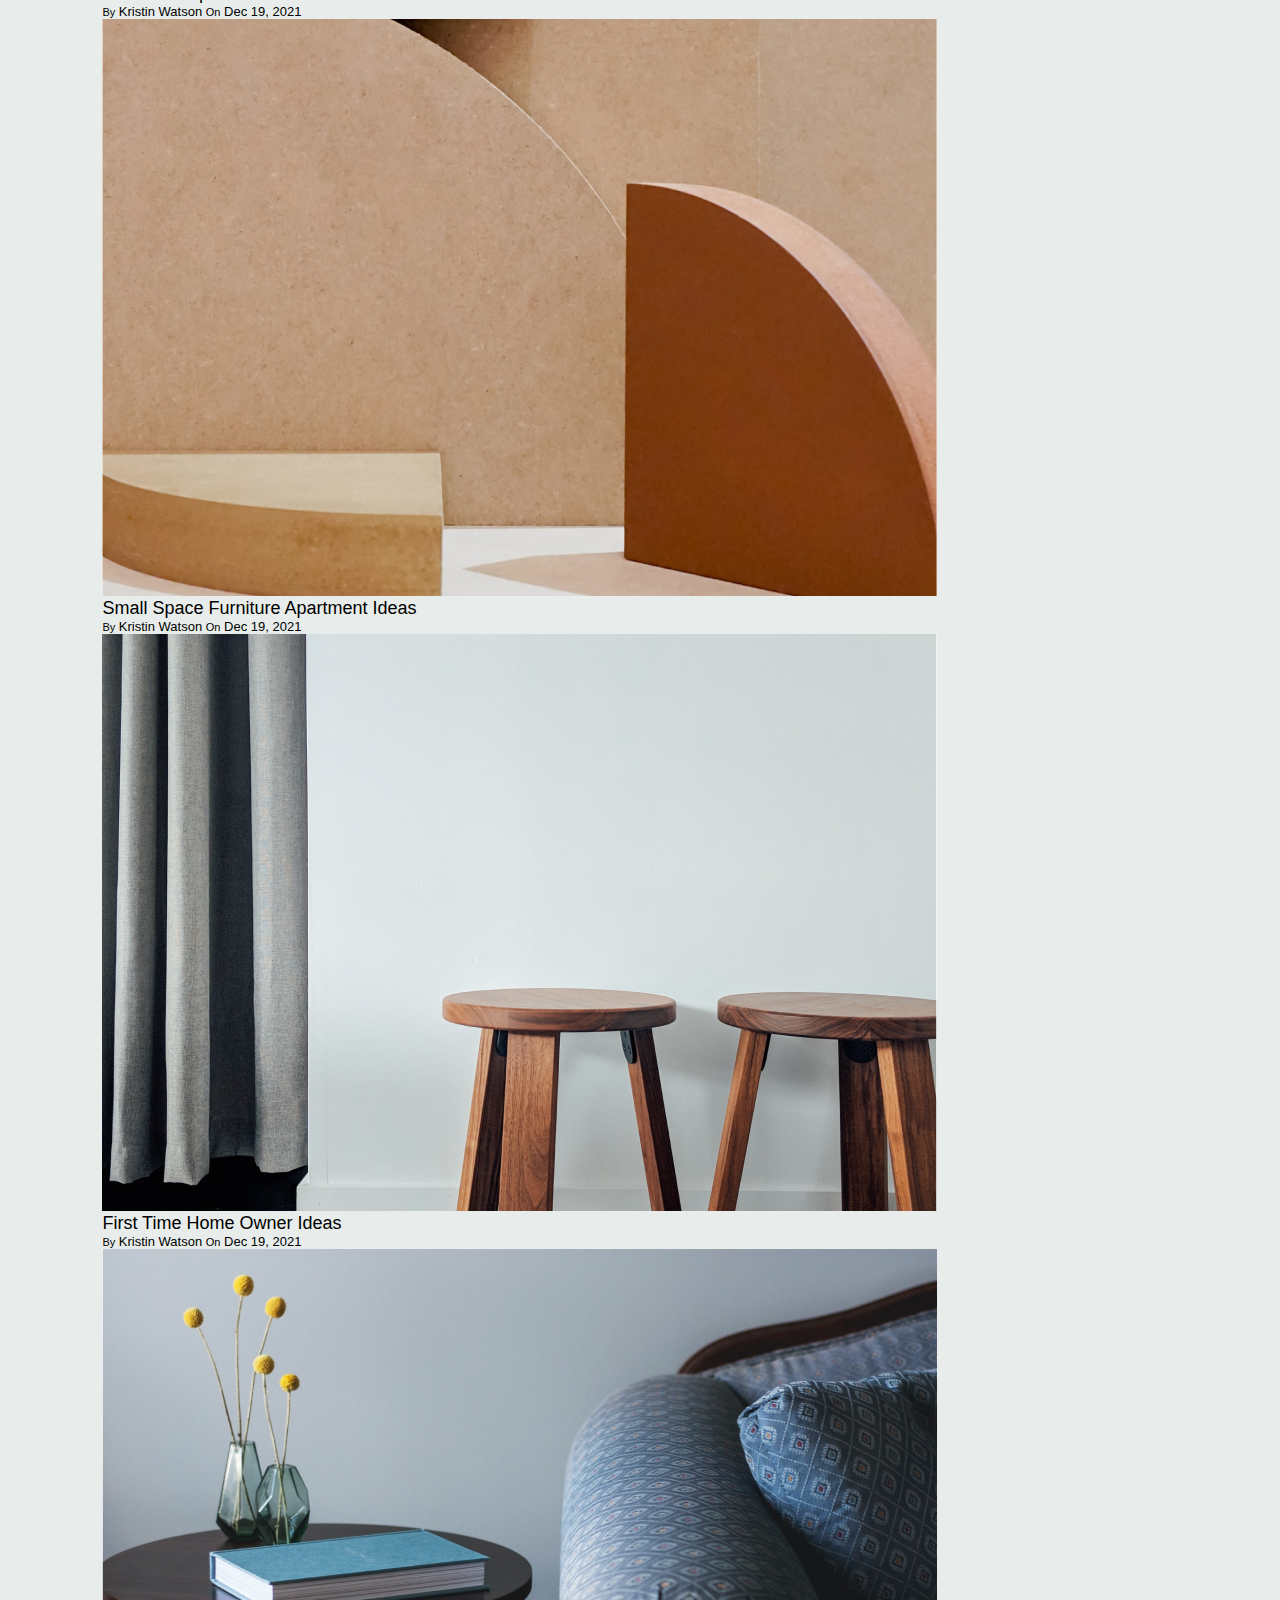
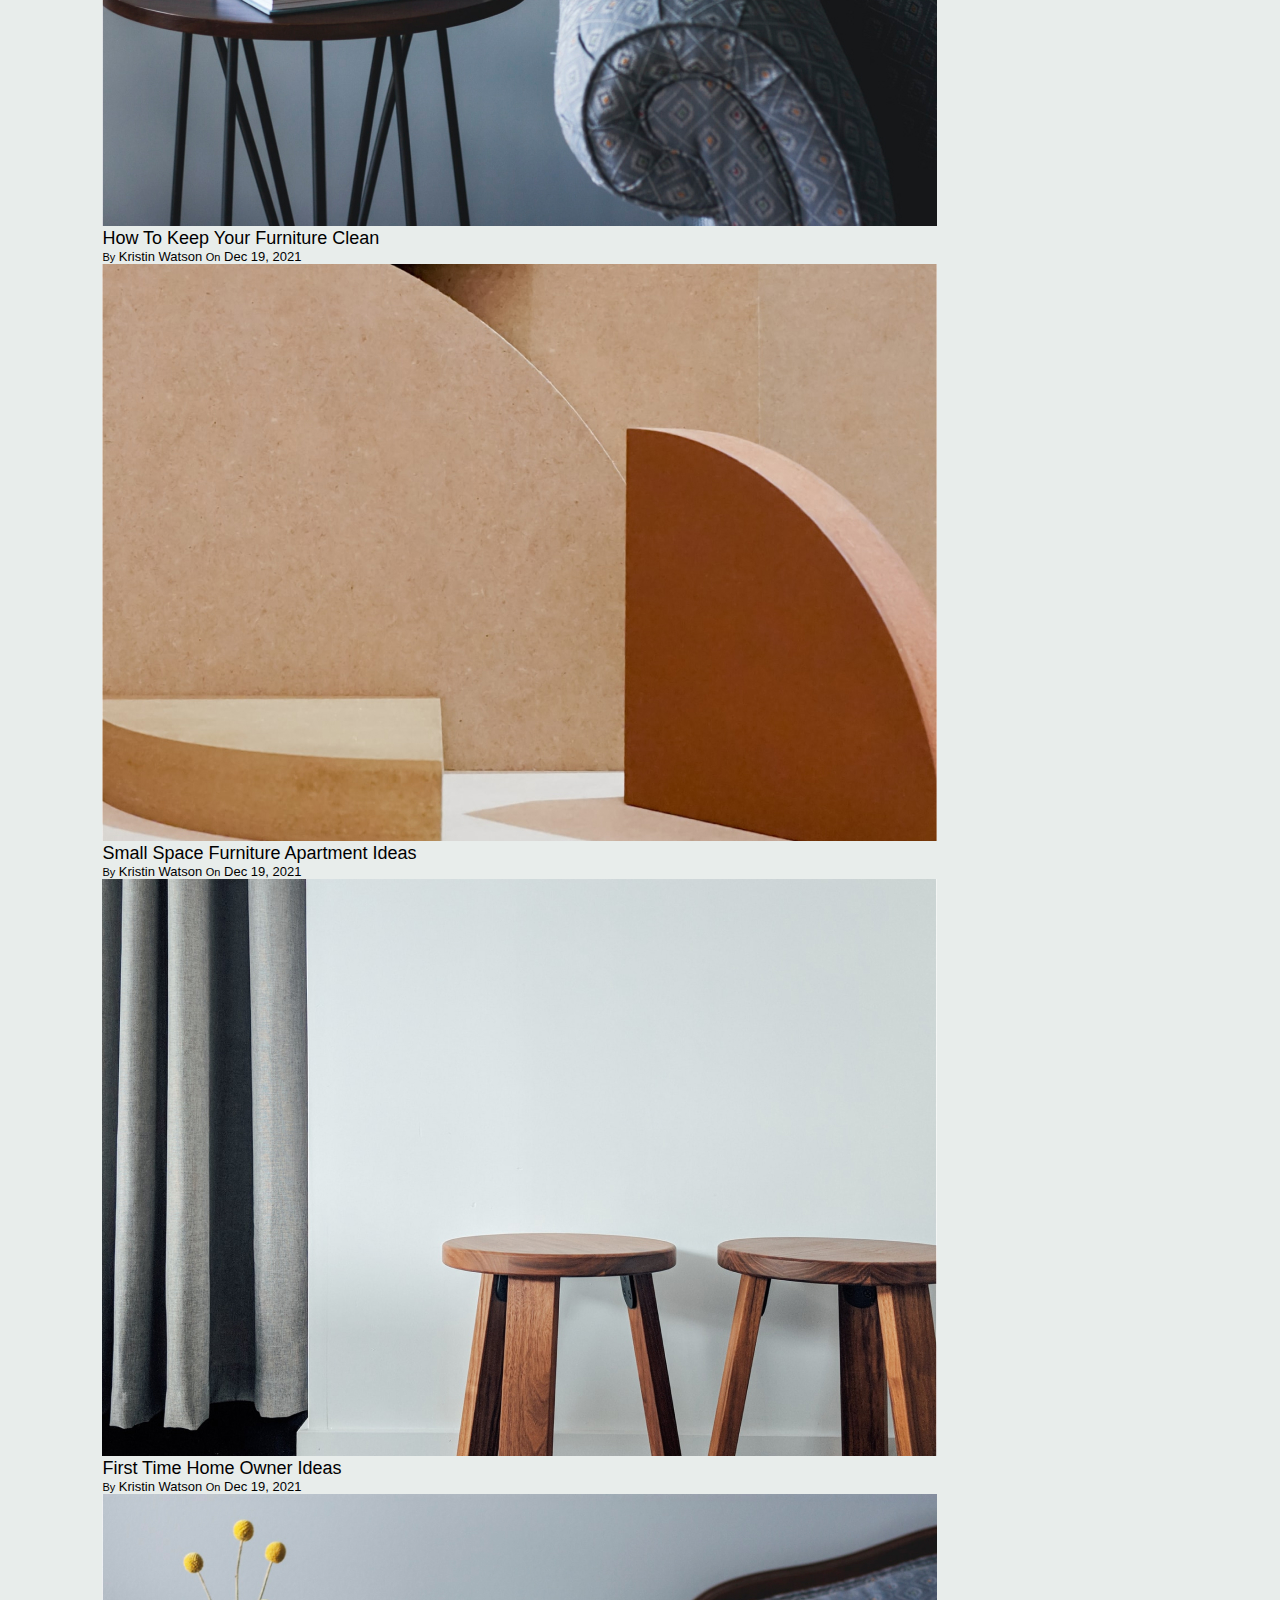
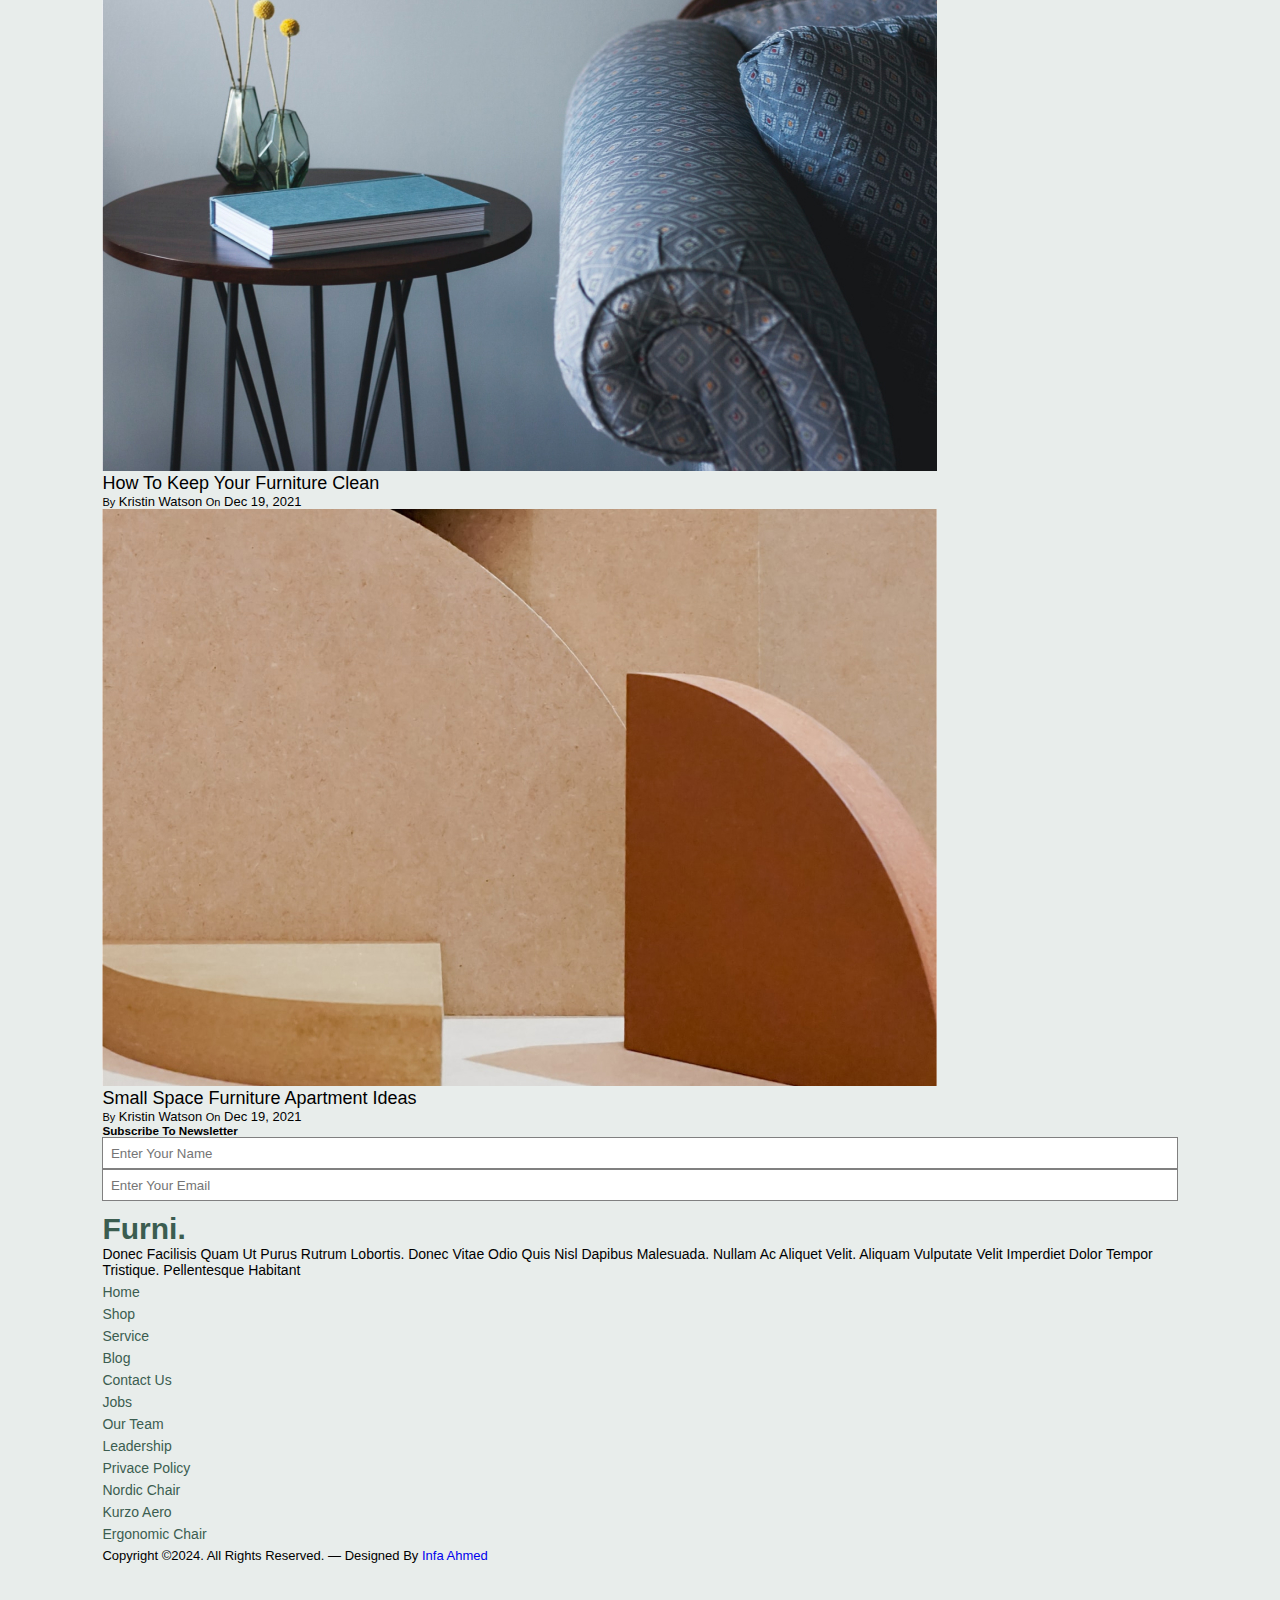
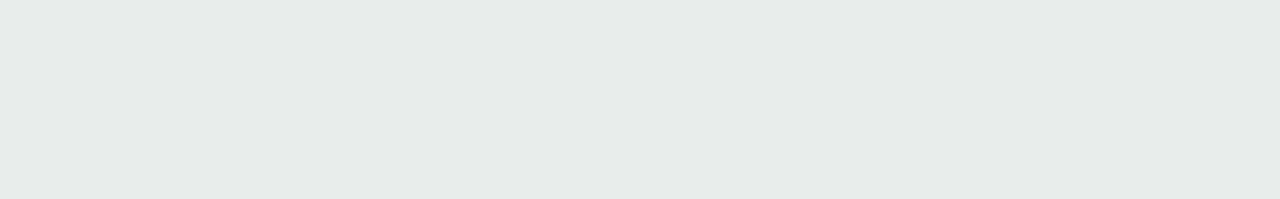
==== commit e0143ca6: "some changes in hole project" ====
--- a/blog.html
+++ b/blog.html
@@ -29,11 +29,11 @@
         <!-- nav list -->
         <nav class="navbar">
             <ul>
-                <li><a href="index.html">home</a></li>
-                <li><a href="shop.html">shop</a></li>
-                <li><a href="service.html">service</a></li>
-                <li><a href="blog.html">blog</a></li>
-                <li class="me-md-5"><a href="contact.html">contact us</a></li>
+                <li><a href="index.html" class="home">home</a></li>
+                <li><a href="shop.html" class="shop">shop</a></li>
+                <li><a href="service.html" class="service">service</a></li>
+                <li><a href="blog.html" class="active blog">blog</a></li>
+                <li class="me-md-5"><a href="contact.html" class="contact">contact us</a></li>
                 <li class="ms-md-5">
                     <a href="#login.html" class="me-4"><i class="fa-solid fa-user"></i></a>
                     <a href="#cart.html"><i class="fa-solid fa-cart-shopping"></i></a>
--- a/css/style.css
+++ b/css/style.css
@@ -73,6 +73,10 @@
     color: #fff;
 }
 
+header .navbar ul li a.active{
+    color: #F8B810;
+}
+
 header .navbar ul li a:hover{
     color: #F8B810;
 }
@@ -309,8 +313,9 @@
         top: 10vh;
         left: -120%;
         width: 100%;
-        background-color: #F8B810;
+        background-color: #3b5d50fa;
         z-index: 999;
+        box-shadow: 1rem 2rem 1rem #3B5D50FA;
     }
 
     header .navbar ul{
@@ -323,12 +328,8 @@
         margin: .5rem 0;
     }
 
-    header .navbar ul li a{
-        color: #fff;
-    }
-
     header .navbar ul li a:hover{
-        color: #3B5D50;
+        color: #F8B810;
     }
 
     .fa-times{
